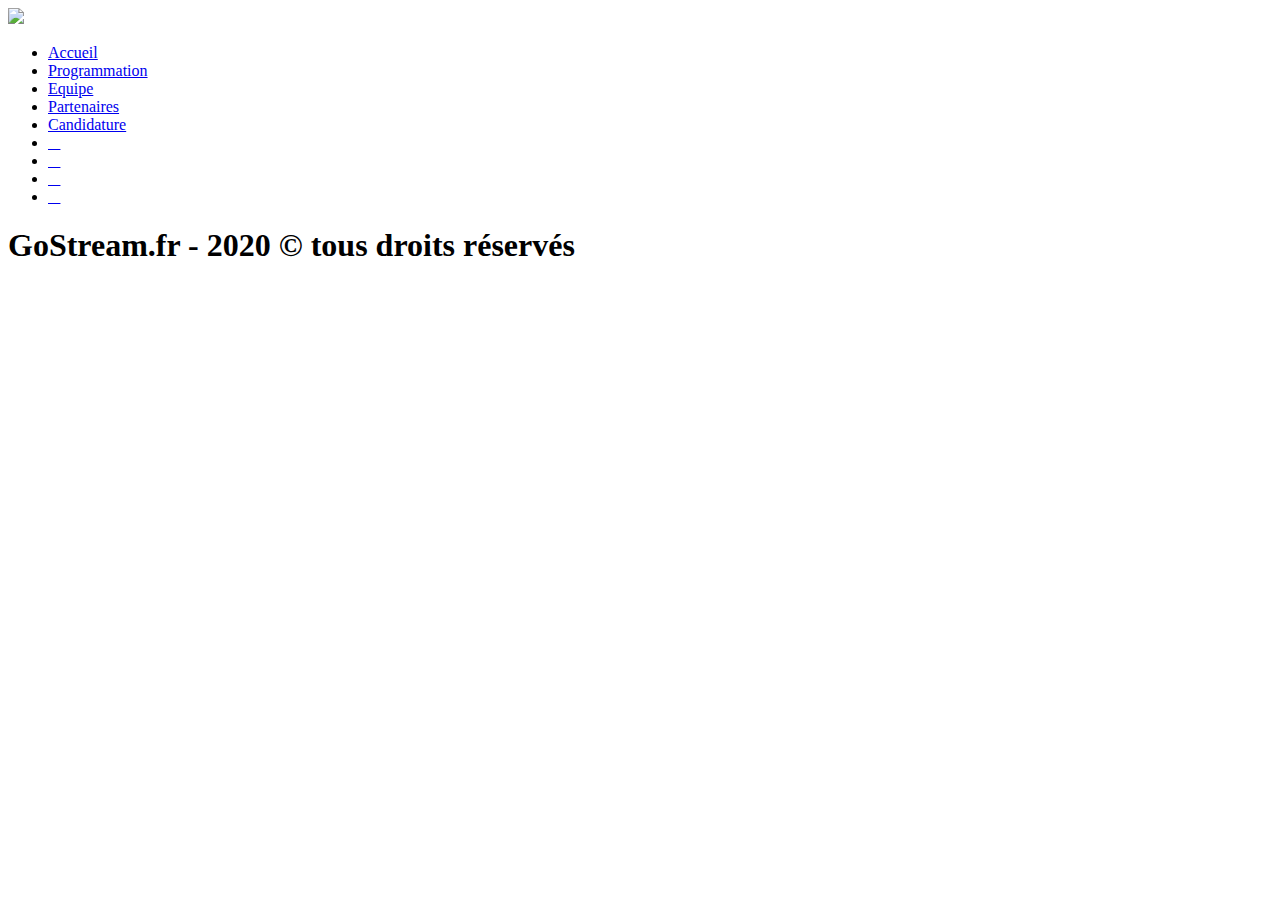
==== index.html @ f72e8868 "Update index.html" ====
<!DOCTYPE html>
<html>
<head>
	<meta http-equiv="Content-Type" content="text/html; charset=UTF-8">
  	<meta name="viewport" content="width=device-width, initial-scale=1.0">

  	<meta name="theme-color" content="#222222">
  	<meta name="author" content="Extrayer">
  	<meta name="description" content="Une WebTV pas comme les autres !">
  	<meta property="og:type" content="website">
  	<meta property="og:title" content="GOSTREAM">
  	<meta property="og:description" content="Une WebTV pas comme les autres !">
  	<meta property="og:url" content="https://gostream.fr">

	<title>GoStream</title>
	<link rel="icon" type="image/png" href="logo.png">

	<link rel="stylesheet" href="https://cdnjs.cloudflare.com/ajax/libs/font-awesome/4.7.0/css/font-awesome.min.css">

	<link rel="stylesheet" type="text/css" href="index.css">
	<script src="https://use.fontawesome.com/releases/v5.0.7/js/all.js"></script>
</head>

<body>

	<div id="page">
		<header id="header">
			<a href="index.html" class="logo"><img src="logo_text.png"></a>

			<ul>
				<li><a href="index.html">Accueil</a></li>
				<li><a href="programmation.html">Programmation</a></li>
				<li><a href="equipe.html">Equipe</a></li>
				<li><a href="partenaires.html">Partenaires</a></li>
				<li><a href="candidature.html">Candidature</a></li>

				<div class="social">
	            	<li class="nav-item"><a class="nav-link px-2"  target="_blank" href="https://twitter.com/GoStreamFR"><i class="fab fa-twitter"></i></a></li>
	            	<li class="nav-item"><a class="nav-link px-2"  target="_blank" href="https://www.youtube.com/channel/UCjy8quB3X53C8zc5s1UY1VQ"><i class="fab fa-youtube"></i></a></li>
	            	<li class="nav-item"><a class="nav-link px-2"  target="_blank" href="https://www.twitch.tv/gostreamfr"><i class="fab fa-twitch"></i></a></li>
	            	<li class="nav-item"><a class="nav-link px-2"  target="_blank" href="https://www.instagram.com/gostreamfr/"><i class="fab fa-instagram"></i></a></li>
        		</div>
			</ul>

			<div class="toggle" onclick="toggle()"></div>	

			
  			
  		</header>


  		<div id="content">

		  	<section>
		  		<div id="twitch-embed"></div>
				    <script src="https://embed.twitch.tv/embed/v1.js"></script>
				    <script type="text/javascript">
				      new Twitch.Embed("twitch-embed", {
				      	width: "100%",
        				height: 791,
				        channel: "GOSTREAMFR",
				        theme: "dark",
				      });
				    </script>
			</section>

			

		</div>

		<div id="footer">

		  	<footer>
		  		<h1>GoStream.fr - 2020 <span title="Bien joué tu as trouvé l'easter egg, le code secret est : maertsog">©</span> tous droits réservés</h1>
		  	</footer>
  	
  		</div>



  		<script type="text/javascript">
  			function toggle(){
  				var header = document.getElementById("header")
  				header.classList.toggle('active')
  			}
  		</script>
</body>

</html>
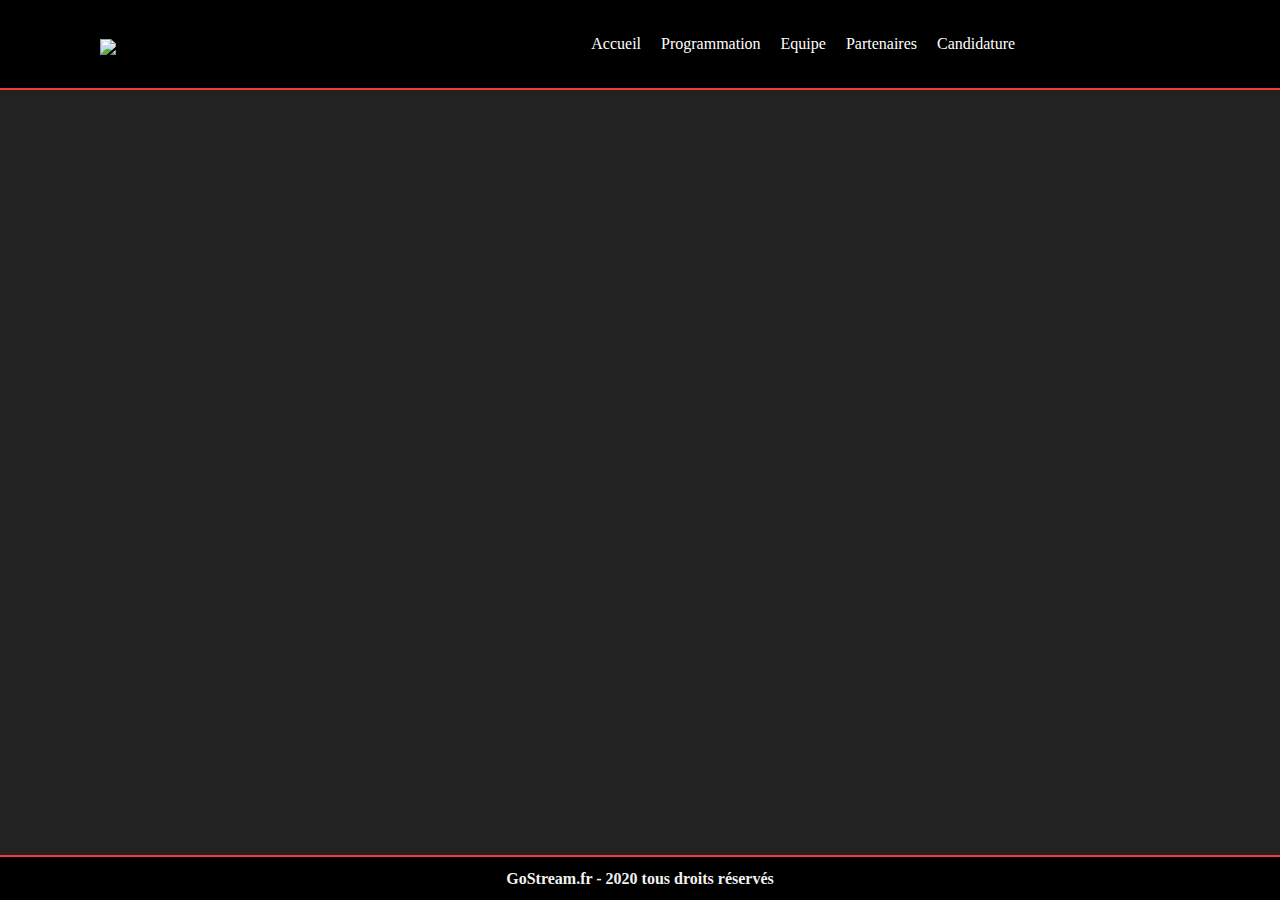
==== commit 46379475: "Add files via upload" ====
--- a/index.html
+++ b/index.html
@@ -51,27 +51,26 @@
 
   		<div id="content">
 
-		  	<section>
-		  		<div id="twitch-embed"></div>
-				    <script src="https://embed.twitch.tv/embed/v1.js"></script>
-				    <script type="text/javascript">
-				      new Twitch.Embed("twitch-embed", {
-				      	width: "100%",
-        				height: 791,
-				        channel: "GOSTREAMFR",
-				        theme: "dark",
-				      });
-				    </script>
-			</section>
+		  	
+		    <div id="twitch-embed"></div>
+ 
+		    <script src="https://embed.twitch.tv/embed/v1.js"></script>
 
-			
+		     
+		    <script type="text/javascript">
+		      new Twitch.Embed("twitch-embed", {
+		        width: '100%',
+		        height: 885,
+		        channel: "GoStreamFR",
+		      });
+		    </script> 
 
 		</div>
 
 		<div id="footer">
 
 		  	<footer>
-		  		<h1>GoStream.fr - 2020 <span title="Bien joué tu as trouvé l'easter egg, le code secret est : maertsog">©</span> tous droits réservés</h1>
+		  		<h1>GoStream.fr - 2020 tous droits réservés</h1>
 		  	</footer>
   	
   		</div>
@@ -86,4 +85,4 @@
   		</script>
 </body>
 
-</html>
+</html>--- a/index.css
+++ b/index.css
@@ -0,0 +1,247 @@
+@font-face {
+    font-family: 'Klavika';
+    src: url('Klavika_Bold.otf');
+}
+
+*{
+  margin: 0;
+  padding: 0;
+  box-sizing: border-box;
+  font-family: 'Klavika';
+}
+
+body {
+  background: #222;
+}
+
+/* MENU */
+
+header
+{
+  position: fixed;
+  width: 100%;
+  height: 90px;
+  padding: 0 100px;
+  display: flex;
+  justify-content: space-between;
+  align-items: center;
+  background: #000;
+  z-index: 100000;
+  transition: 0.6s;
+
+  border-bottom: solid 2px #F03C3C;
+}
+
+header .logo
+{
+  font-weight: 700;
+  color: #fff;
+  text-decoration: none;
+  font-size: 2em;
+  letter-spacing: 2px;
+  transition: 0.6s
+}
+
+header .logo img{
+  width: 45%;
+  height: auto;
+  max-width: 400px;
+  min-width: 200px;
+}
+
+header ul{
+  position: relative;
+  display: flex;
+}
+
+header ul li{
+  position: relative;
+  list-style: none;
+}
+
+header ul li a{
+  position: relative;
+  padding: 5px 10px;
+  color: #fff;
+  display: inline-block;
+  text-decoration: none;
+  cursor: pointer;
+}
+
+header ul li a:hover
+{
+  background: #F03C3C;
+}
+
+header ul .social{
+  position: relative;
+  list-style: none;
+  text-decoration: none;
+
+  margin-left: 25px;
+  
+  display: flex;
+  flex-direction: row;
+}
+
+header ul .social li{
+  position: relative;
+  text-decoration: none;
+  cursor: pointer;
+}
+
+header ul .social li a:hover{
+  color: #F03C3C;
+  background: none;
+}
+
+.toggle
+{
+  display: none;
+}
+
+@media (max-width: 992px)
+{
+
+  header
+  {
+    padding: 0px 100px;
+  }
+
+  header ul
+  {
+    position: absolute;
+    top: -100%;
+    left: 0;
+    width: 100%;
+    height: calc(100vh - 80px);
+    padding: 50px 100px;
+    text-align: center;
+    overflow: auto;
+    transition: 0.5s;
+    background: #000;
+    flex-direction: column;
+    opacity: 0;
+    transform: translateY(-100%);
+  }
+
+  header.active ul
+  {
+    opacity: 1;
+    top: 80px;
+    transform: translateY(0);
+  }
+
+  header ul li a
+  {
+    margin: 5px 0;
+    font-size: 24px;
+  }
+
+  .toggle
+  {
+    display: block;
+    position: relative;
+    width: 30px;
+    height: 30px;
+    cursor: pointer;
+    margin-right: -75px;
+  }
+  .toggle:before
+  {
+    content: '';
+    position: absolute;
+    top: 4px;
+    width: 100%;
+    height: 2px;
+    background: #fff;
+    z-index: 1;
+    box-shadow: 0 10px 0 #fff;
+    transition: 0.5s;
+  }
+  .toggle:after
+  {
+    content: '';
+    position: absolute;
+    bottom: 4px;
+    width: 100%;
+    height: 2px;
+    background: #fff;
+    z-index: 1;
+    transition: 0.5s;
+  }
+
+  header.active .toggle:before
+  {
+    top: 14px;
+    transform: rotate(45deg);
+    box-shadow: 0 0 0 #fff;
+  }
+
+  header.active .toggle:after
+  {
+    bottom: 14px;
+    transform: rotate(-45deg);
+  }
+
+  header.active ul .social
+  {
+    display: flex;
+    flex-direction: row;
+    justify-content: center;
+    margin: 0;
+    padding: 0;
+  }
+
+  header .logo img
+  {
+    margin-left: -75px;
+  }
+}
+
+/* FIN DU MENU */
+
+
+
+
+
+#page {
+  min-height:100vh; /* 1 */
+  display:flex; /* 2 */
+  flex-direction:column; /* 3 */
+}
+
+#content {
+  flex-grow:1; /* 4 */
+}
+
+section{
+  display: flex;
+  justify-content: center;
+  padding-top: 100px;
+}
+
+
+
+hr{
+  margin: 0;
+  padding: 0;
+}
+
+footer{
+  display: flex;
+  justify-content: center;
+  align-items: center;
+
+  height: 5vh;
+  width: 100%;
+  background: #000000;
+
+  border-top: solid 2px #F03C3C;
+}
+
+footer h1{
+  color:  #f2f2f2;
+  font-size: 16px;
+}
+
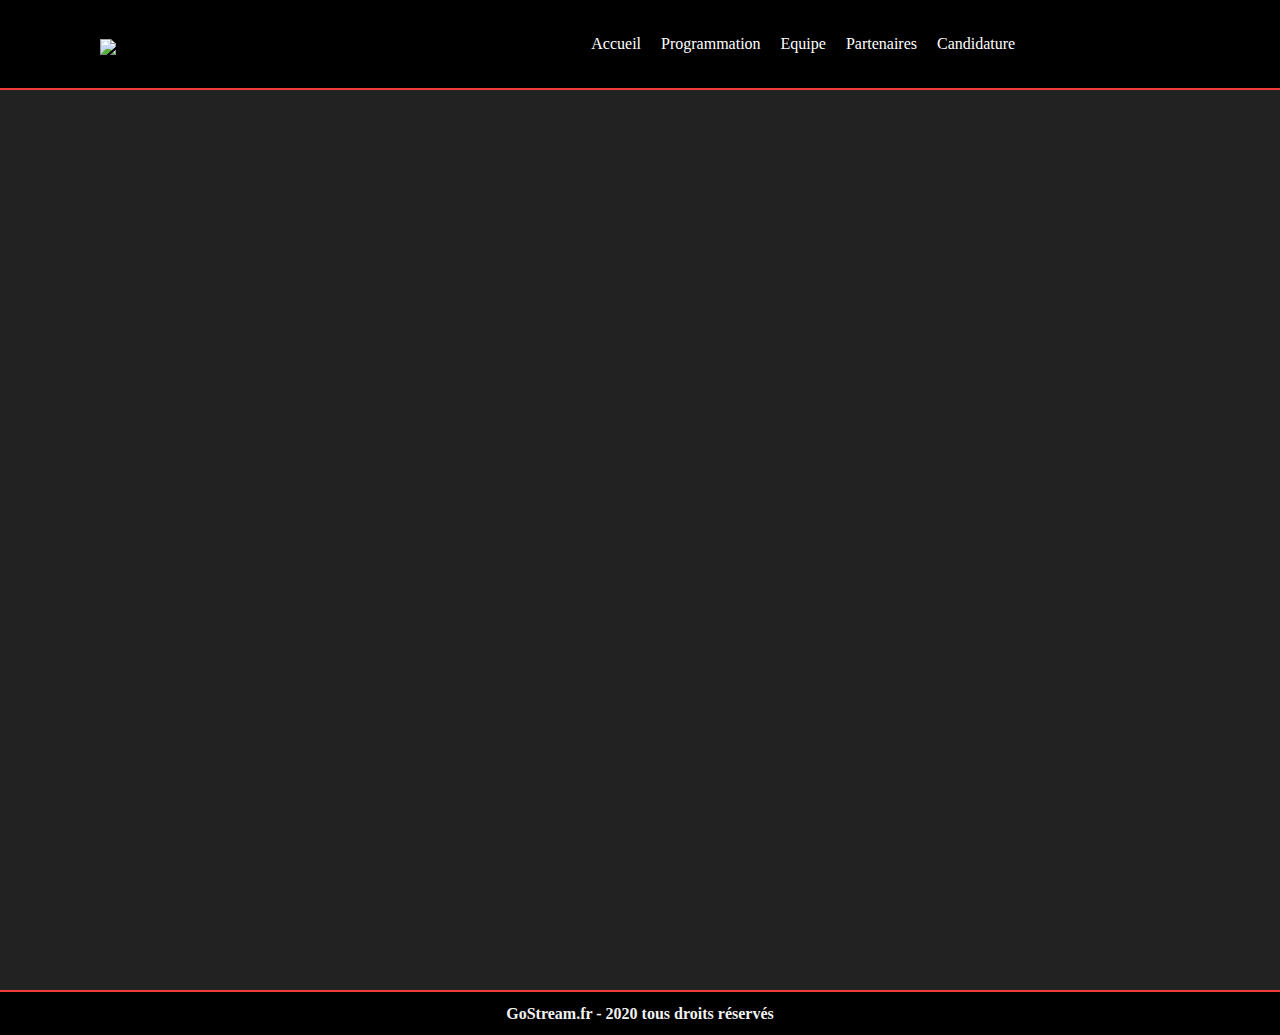
==== commit 0d46a1ac: "Add files via upload" ====
--- a/index.html
+++ b/index.html
@@ -51,19 +51,34 @@
 
   		<div id="content">
 
-		  	
-		    <div id="twitch-embed"></div>
- 
-		    <script src="https://embed.twitch.tv/embed/v1.js"></script>
+		  	<section>
+		  		<div id="info-box"></div>
 
-		     
-		    <script type="text/javascript">
-		      new Twitch.Embed("twitch-embed", {
-		        width: '100%',
-		        height: 885,
-		        channel: "GoStreamFR",
-		      });
-		    </script> 
+				<div id="twitch-embed"></div>
+		 
+				<script src="https://embed.twitch.tv/embed/v1.js"></script>
+
+				     
+				<script type="text/javascript">
+				    new Twitch.Embed("twitch-embed", {
+				      width: '100%',
+				      height: '100%',
+				      channel: "GoStreamFR",
+				    });
+				</script> 
+
+				<script type="text/javascript">
+					var embed = document.getElementById('twitch-embed');
+					var info = document.getElementById('info');
+					var cls = 'full-height';
+
+					function updateInfo() {
+					        embed.classList.add(cls);
+					}
+					updateInfo();
+				</script>
+			    
+		    </section>
 
 		</div>
 
--- a/index.css
+++ b/index.css
@@ -206,7 +206,7 @@
 
 
 #page {
-  min-height:100vh; /* 1 */
+  min-height: 100vh; /* 1 */
   display:flex; /* 2 */
   flex-direction:column; /* 3 */
 }
@@ -216,12 +216,12 @@
 }
 
 section{
-  display: flex;
-  justify-content: center;
-  padding-top: 100px;
-}
-
-
+  padding-top: 90px;
+}
+
+.full-height {
+  height: 100vh;
+}
 
 hr{
   margin: 0;
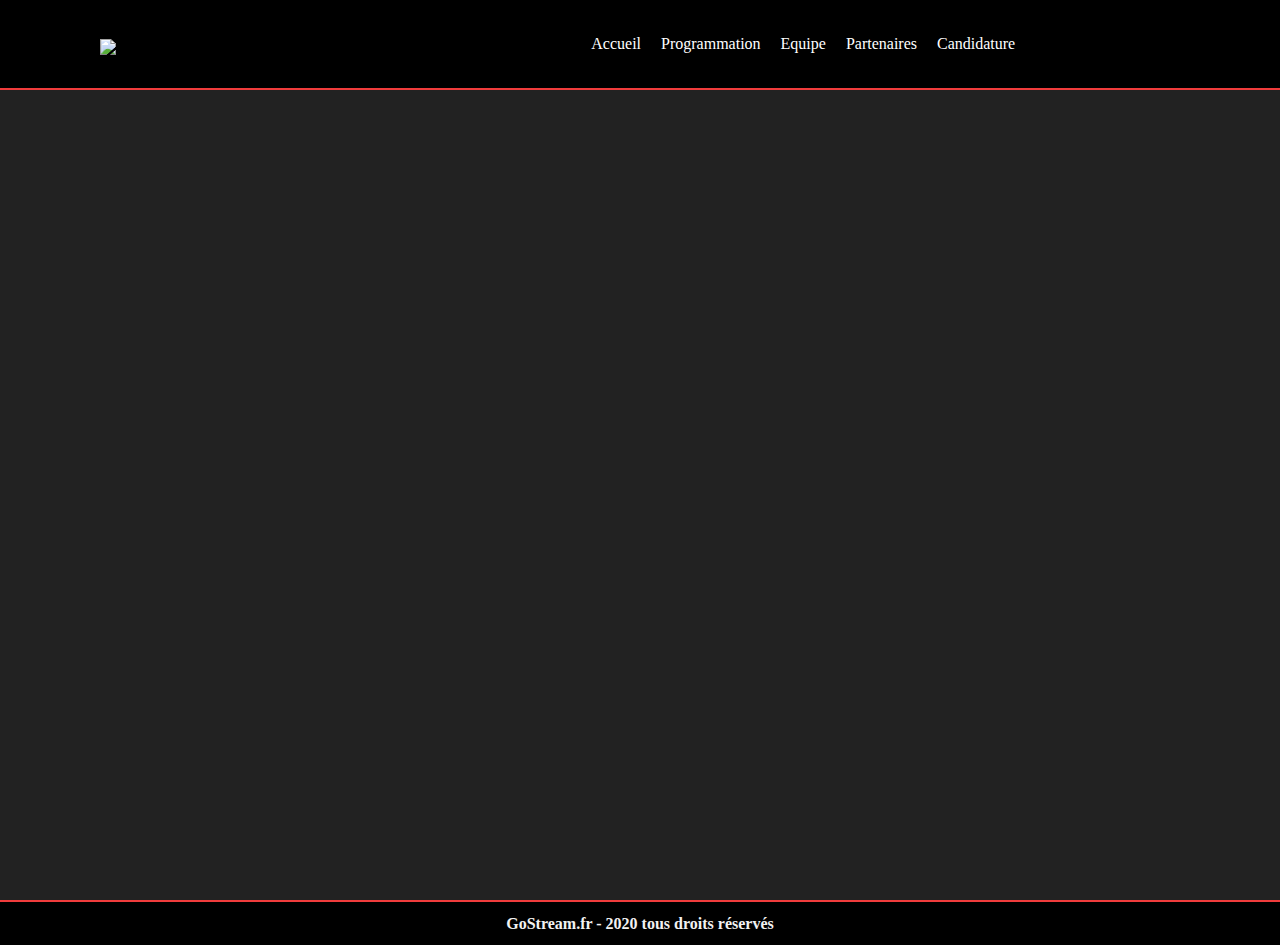
==== commit 6ce20c95: "Add files via upload" ====
--- a/index.html
+++ b/index.html
@@ -73,7 +73,7 @@
 					var cls = 'full-height';
 
 					function updateInfo() {
-					        embed.classList.add(cls);
+					    embed.classList.add(cls);
 					}
 					updateInfo();
 				</script>
--- a/index.css
+++ b/index.css
@@ -206,7 +206,7 @@
 
 
 #page {
-  min-height: 100vh; /* 1 */
+  min-height: 100vh;
   display:flex; /* 2 */
   flex-direction:column; /* 3 */
 }
@@ -220,7 +220,7 @@
 }
 
 .full-height {
-  height: 100vh;
+  height: 90vh;
 }
 
 hr{
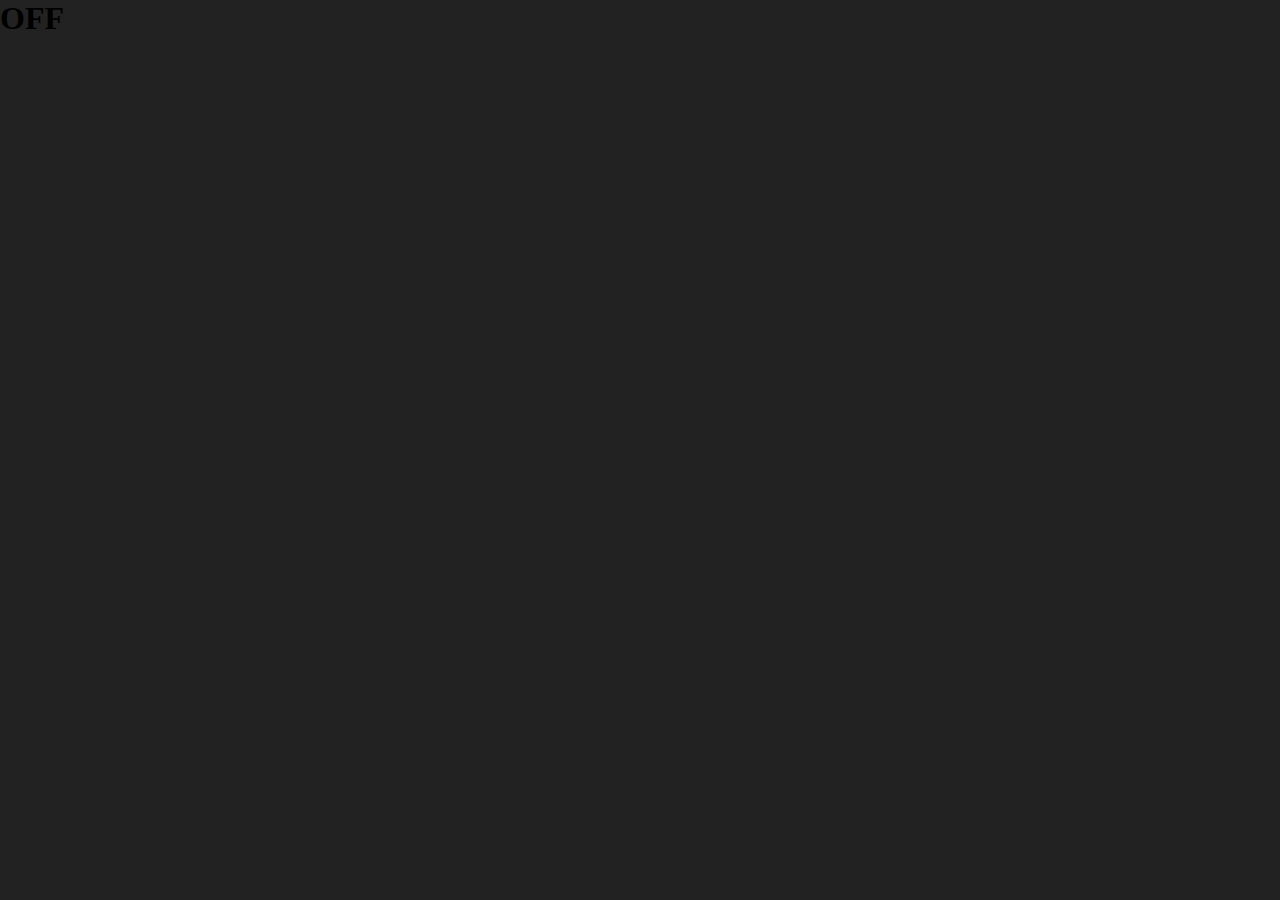
==== commit d17a8e8c: "Update index.html" ====
--- a/index.html
+++ b/index.html
@@ -22,82 +22,7 @@
 </head>
 
 <body>
-
-	<div id="page">
-		<header id="header">
-			<a href="index.html" class="logo"><img src="logo_text.png"></a>
-
-			<ul>
-				<li><a href="index.html">Accueil</a></li>
-				<li><a href="programmation.html">Programmation</a></li>
-				<li><a href="equipe.html">Equipe</a></li>
-				<li><a href="partenaires.html">Partenaires</a></li>
-				<li><a href="candidature.html">Candidature</a></li>
-
-				<div class="social">
-	            	<li class="nav-item"><a class="nav-link px-2"  target="_blank" href="https://twitter.com/GoStreamFR"><i class="fab fa-twitter"></i></a></li>
-	            	<li class="nav-item"><a class="nav-link px-2"  target="_blank" href="https://www.youtube.com/channel/UCjy8quB3X53C8zc5s1UY1VQ"><i class="fab fa-youtube"></i></a></li>
-	            	<li class="nav-item"><a class="nav-link px-2"  target="_blank" href="https://www.twitch.tv/gostreamfr"><i class="fab fa-twitch"></i></a></li>
-	            	<li class="nav-item"><a class="nav-link px-2"  target="_blank" href="https://www.instagram.com/gostreamfr/"><i class="fab fa-instagram"></i></a></li>
-        		</div>
-			</ul>
-
-			<div class="toggle" onclick="toggle()"></div>	
-
-			
-  			
-  		</header>
-
-
-  		<div id="content">
-
-		  	<section>
-		  		<div id="info-box"></div>
-
-				<div id="twitch-embed"></div>
-		 
-				<script src="https://embed.twitch.tv/embed/v1.js"></script>
-
-				     
-				<script type="text/javascript">
-				    new Twitch.Embed("twitch-embed", {
-				      width: '100%',
-				      height: '100%',
-				      channel: "GoStreamFR",
-				    });
-				</script> 
-
-				<script type="text/javascript">
-					var embed = document.getElementById('twitch-embed');
-					var info = document.getElementById('info');
-					var cls = 'full-height';
-
-					function updateInfo() {
-					    embed.classList.add(cls);
-					}
-					updateInfo();
-				</script>
-			    
-		    </section>
-
-		</div>
-
-		<div id="footer">
-
-		  	<footer>
-		  		<h1>GoStream.fr - 2020 tous droits réservés</h1>
-		  	</footer>
-  	
-  		</div>
-
-
-
-  		<script type="text/javascript">
-  			function toggle(){
-  				var header = document.getElementById("header")
-  				header.classList.toggle('active')
-  			}
-  		</script>
+	<h1>OFF</h1>
 </body>
 
-</html>+</html>
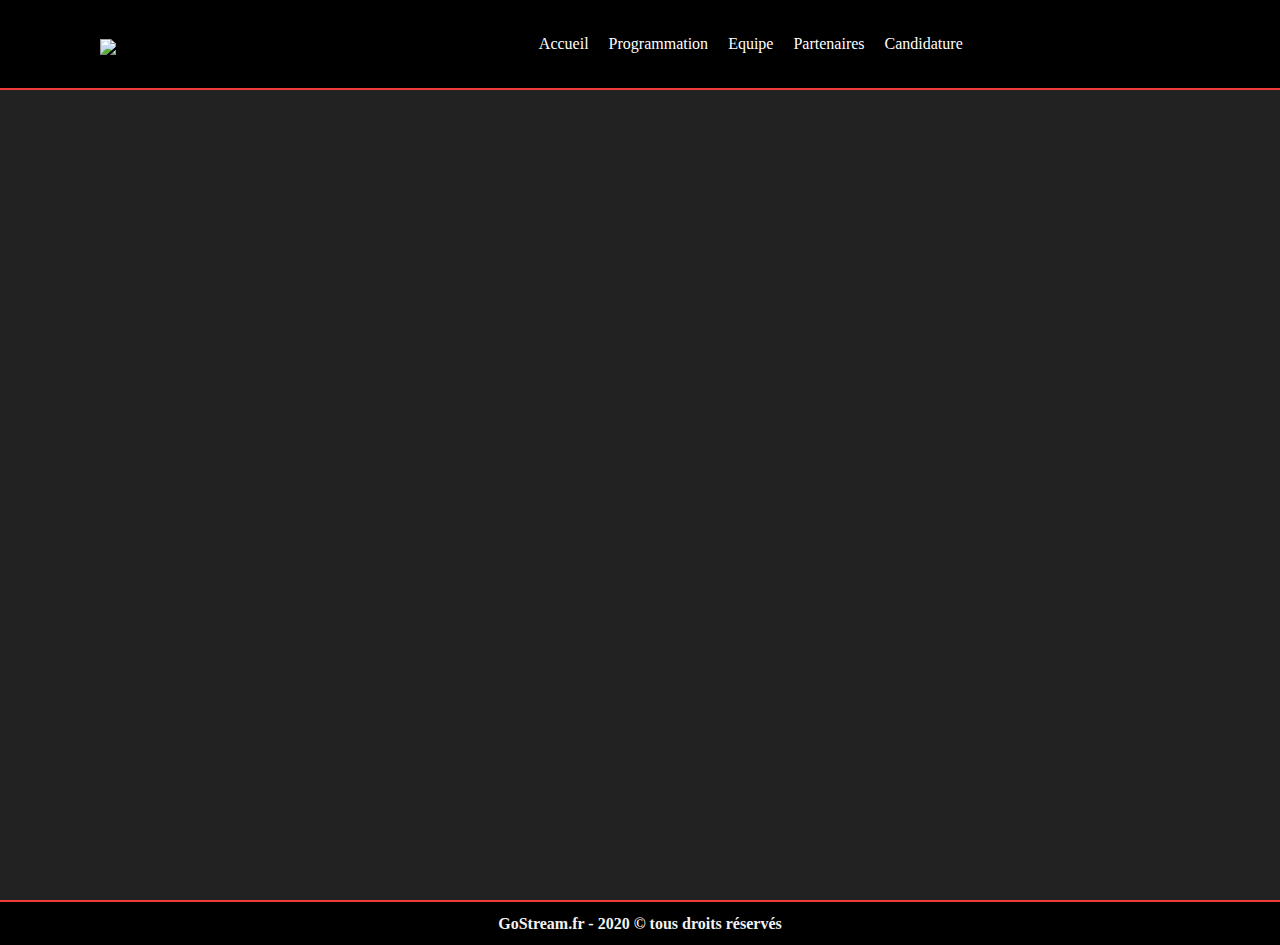
==== commit 3fd722b0: "Add files via upload" ====
--- a/index.html
+++ b/index.html
@@ -22,7 +22,84 @@
 </head>
 
 <body>
-	<h1>OFF</h1>
+
+	<div id="page">
+		<header id="header">
+			<a href="index.html" class="logo"><img src="logo_text.png"></a>
+
+			<ul>
+				<li><a href="index.html">Accueil</a></li>
+				<li><a href="programmation.html">Programmation</a></li>
+				<li><a href="equipe.html">Equipe</a></li>
+				<li><a href="partenaires.html">Partenaires</a></li>
+				<li><a href="candidature.html">Candidature</a></li>
+
+				<div class="social">
+	            	<li class="nav-item"><a class="nav-link px-2"  target="_blank" href="https://twitter.com/GoStreamFR"><i class="fab fa-twitter"></i></a></li>
+	            	<li class="nav-item"><a class="nav-link px-2"  target="_blank" href="https://www.youtube.com/channel/UCjy8quB3X53C8zc5s1UY1VQ"><i class="fab fa-youtube"></i></a></li>
+	            	<li class="nav-item"><a class="nav-link px-2"  target="_blank" href="https://www.twitch.tv/gostreamfr"><i class="fab fa-twitch"></i></a></li>
+	            	<li class="nav-item"><a class="nav-link px-2"  target="_blank" href="https://www.instagram.com/gostreamfr/"><i class="fab fa-instagram"></i></a></li>
+	            	<li class="nav-item"><a class="nav-link px-2"  target="_blank" href="https://discord.gg/EkkQRgr"><i class="fab fa-discord"></i></a></li>
+	            	<li class="nav-item"><a class="nav-link px-2"  target="_blank" href="mailto:gostreamcontact@gmail.com"><i class="fas fa-envelope"></i></a></li>
+        		</div>
+			</ul>
+
+			<div class="toggle" onclick="toggle()"></div>	
+
+			
+  			
+  		</header>
+
+
+  		<div id="content">
+
+		  	<section>
+		  		<div id="info-box"></div>
+
+				<div id="twitch-embed"></div>
+		 
+				<script src="https://embed.twitch.tv/embed/v1.js"></script>
+
+				     
+				<script type="text/javascript">
+				    new Twitch.Embed("twitch-embed", {
+				      width: '100%',
+				      height: '100%',
+				      channel: "GoStreamFR",
+				    });
+				</script> 
+
+				<script type="text/javascript">
+					var embed = document.getElementById('twitch-embed');
+					var info = document.getElementById('info');
+					var cls = 'full-height';
+
+					function updateInfo() {
+					    embed.classList.add(cls);
+					}
+					updateInfo();
+				</script>
+			    
+		    </section>
+
+		</div>
+
+		<div id="footer">
+
+		  	<footer>
+		  		<h1>GoStream.fr - 2020 © tous droits réservés</h1>
+		  	</footer>
+  	
+  		</div>
+
+
+
+  		<script type="text/javascript">
+  			function toggle(){
+  				var header = document.getElementById("header")
+  				header.classList.toggle('active')
+  			}
+  		</script>
 </body>
 
-</html>
+</html>